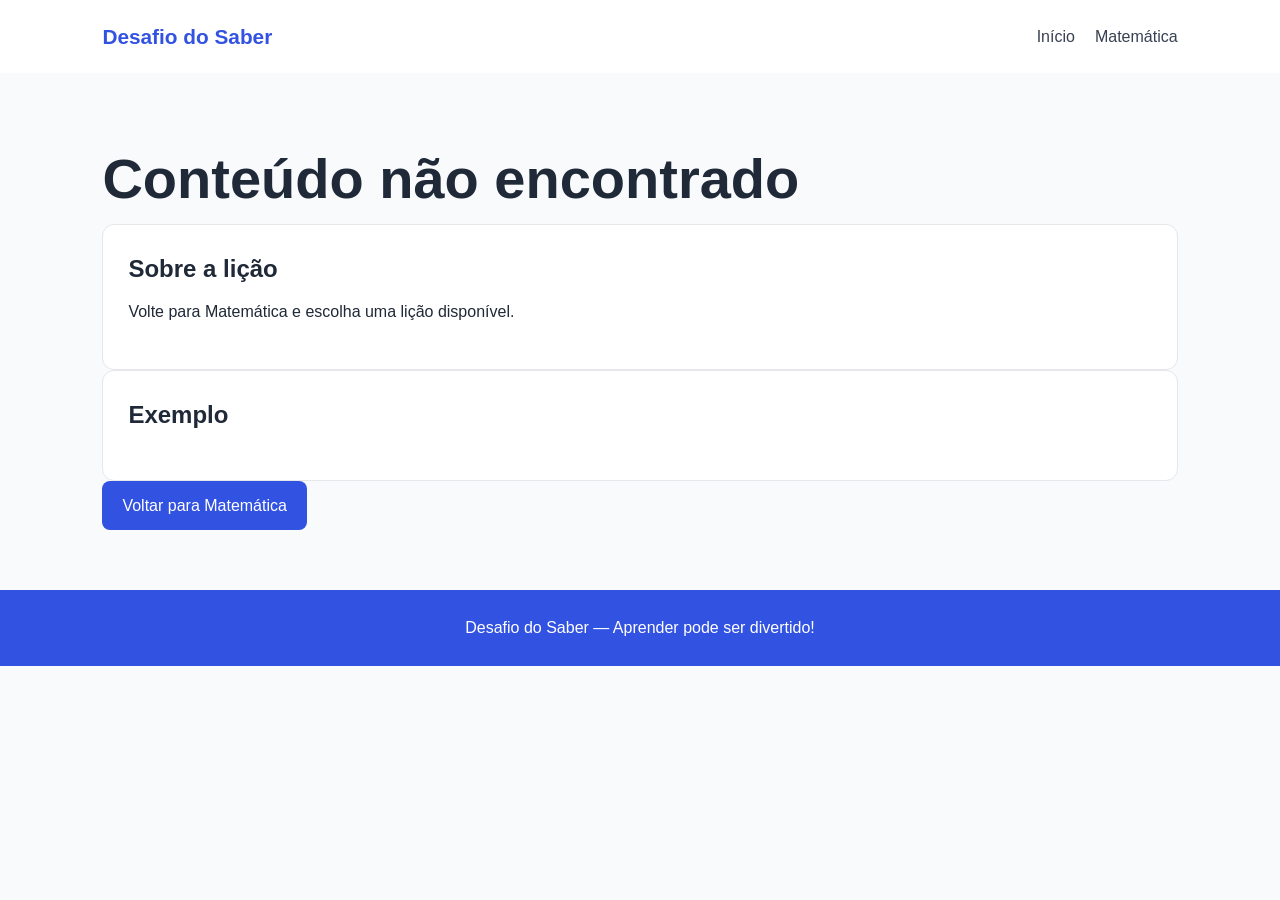
==== conteudo.html @ 853681bc "Primeiro commit do projeto" ====
<!DOCTYPE html>
<html lang="pt-BR">

<head>
    <meta charset="UTF-8">
    <meta name="viewport" content="width=device-width, initial-scale=1.0">
    <title>Conteúdo | Desafio do Saber</title>
    <link rel="stylesheet" href="css/style.css">
</head>

<body>

    <header class="cabecalho">
        <a href="index.html" class="logo">Desafio do Saber</a>

        <nav>
            <a href="index.html">Início</a>
            <a href="matematica.html">Matemática</a>
        </nav>
    </header>

    <main class="disciplinas">
        <h1 id="titulo">Carregando conteúdo...</h1>

        <article class="card">
            <h2>Sobre a lição</h2>
            <p id="descricao"></p>
        </article>

        <article class="card">
            <h2>Exemplo</h2>
            <p id="exemplo"></p>
            <p id="explicacao"></p>
        </article>

        <a href="matematica.html" class="botao">
            Voltar para Matemática
        </a>
    </main>

    <footer>
        <p>Desafio do Saber — Aprender pode ser divertido!</p>
    </footer>

    <script src="js/conteudos.js"></script>
    <script src="js/exibir-conteudo.js"></script>

</body>
</html>
---- css/style.css ----
* {
    margin: 0;
    padding: 0;
    box-sizing: border-box;
}

html {
    scroll-behavior: smooth;
}

body {
    font-family: Arial, sans-serif;
    color: #1f2937;
    background-color: #f8fafc;
    line-height: 1.6;
}

.cabecalho {
    display: flex;
    justify-content: space-between;
    align-items: center;
    gap: 20px;
    padding: 20px 8%;
    background-color: #ffffff;
}

.logo {
    color: #3252e2;
    font-size: 1.3rem;
    font-weight: bold;
    text-decoration: none;
}

nav {
    display: flex;
    gap: 20px;
}

nav a {
    color: #374151;
    text-decoration: none;
}

nav a:hover {
    color: #3252e2;
}

.apresentacao {
    padding: 90px 8%;
    background: linear-gradient(135deg, #dbeafe, #eff6ff);
}

.apresentacao-conteudo {
    max-width: 700px;
}

.destaque {
    color: #3252e2;
    font-weight: bold;
}

h1 {
    margin: 12px 0;
    font-size: clamp(2rem, 5vw, 3.5rem);
    line-height: 1.2;
}

.apresentacao-conteudo > p:not(.destaque) {
    margin-bottom: 25px;
}

.botao,
.card button {
    display: inline-block;
    padding: 12px 20px;
    border: none;
    border-radius: 8px;
    background-color:#3252e2;
    color: white;
    text-decoration: none;
    cursor: pointer;
}

.botao:hover,
.card button:hover {
    background-color:#030b31;
}

.disciplinas,
.sobre {
    padding: 60px 8%;
}

.disciplinas h2,
.sobre h2 {
    margin-bottom: 10px;
}

.grade-disciplinas {
    display: grid;
    grid-template-columns: repeat(3, minmax(0, 1fr));
    gap: 20px;
    margin-top: 25px;
}

.card {
    padding: 25px;
    border: 1px solid #e5e7eb;
    border-radius: 12px;
    background-color: white;
}

.card h3 {
    margin-bottom: 10px;
}

.card p {
    margin-bottom: 20px;
}

.sobre {
    background-color: #ffffff;
}

footer {
    padding: 25px;
    text-align: center;
    background-color:#3252e2;
    color: white;
}

@media (max-width: 768px) {
    .cabecalho {
        flex-direction: column;
    }

    nav {
        flex-wrap: wrap;
        justify-content: center;
    }

    .grade-disciplinas {
        grid-template-columns: 1fr;
    }

    .apresentacao {
        padding: 60px 6%;
    }

    .disciplinas,
    .sobre {
        padding: 40px 6%;
    }
}
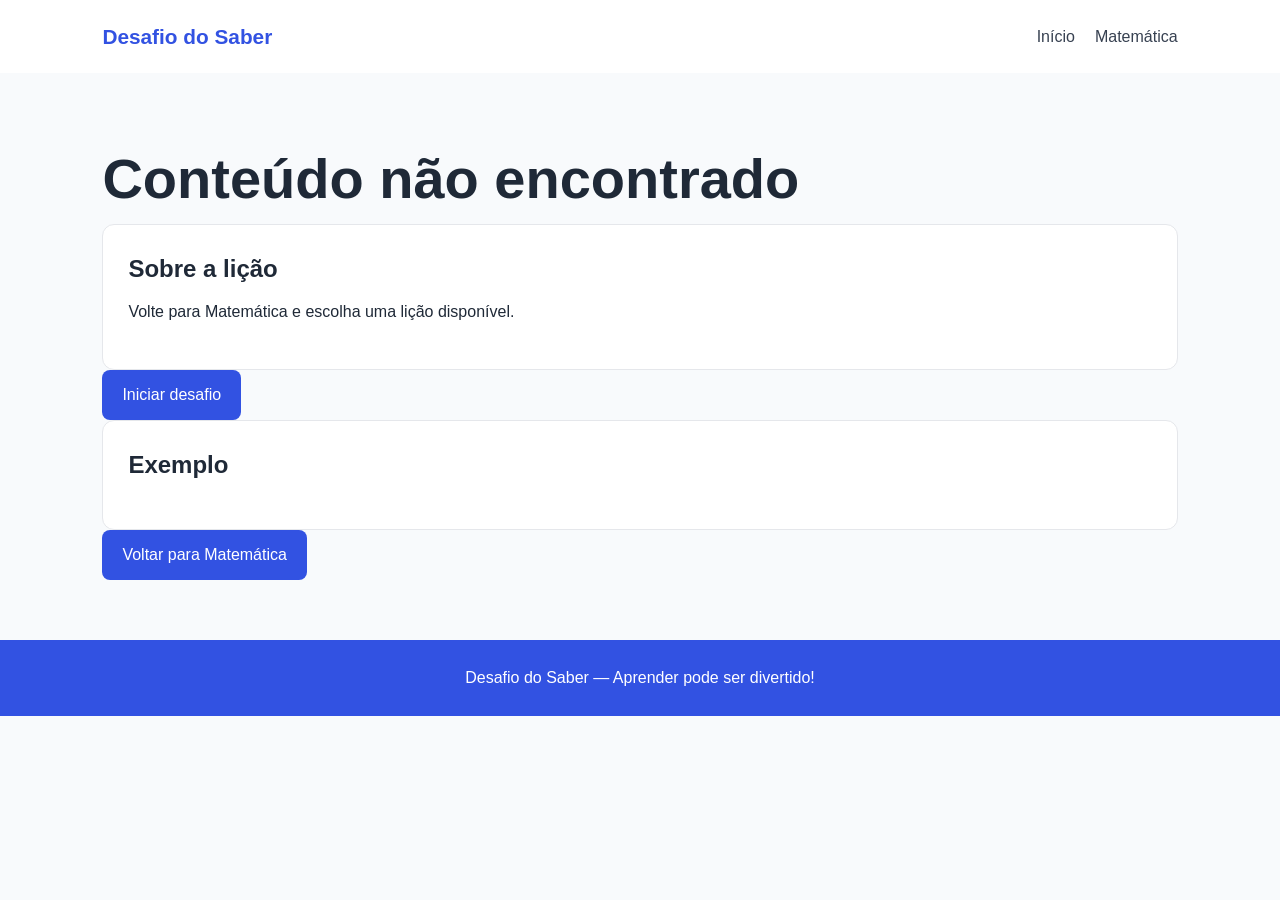
==== commit 31837800: "conteudos e pontuacoes" ====
--- a/conteudo.html
+++ b/conteudo.html
@@ -28,6 +28,11 @@
             <p id="descricao"></p>
         </article>
 
+        <a href="#" id="iniciar-desafio" class="botao">
+            Iniciar desafio
+        </a>
+
+
         <article class="card">
             <h2>Exemplo</h2>
             <p id="exemplo"></p>
